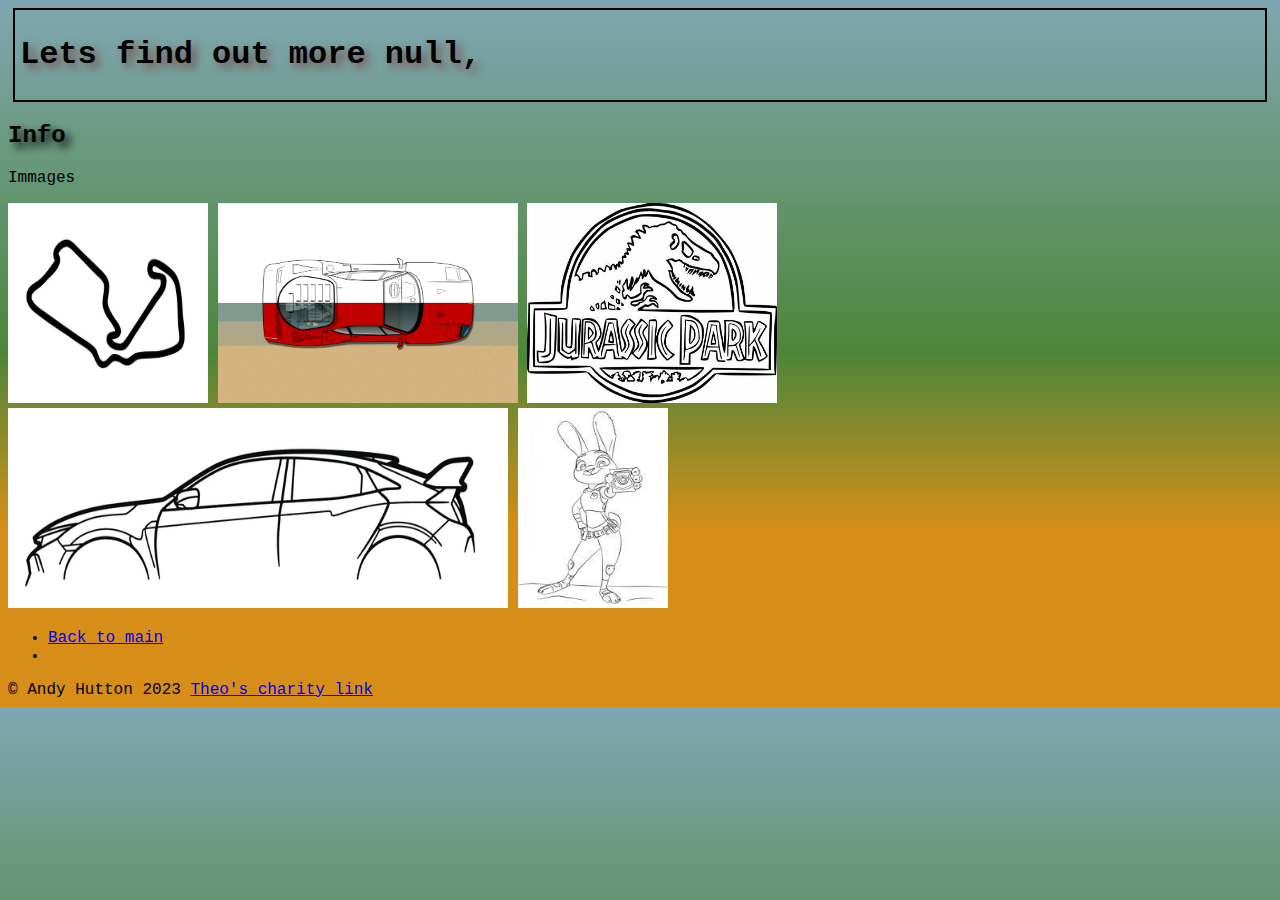
==== quizz.html @ 64528758 "added immages and text" ====
<!DOCTYPE html>
<html lang="en">
  <head>
    <meta charset="UTF-8" />
    <meta http-equiv="X-UA-Compatible" content="IE=edge" />
    <meta name="viewport" content="width=device-width, initial-scale=1.0" />
    <link rel="stylesheet" href="style.css" />
    <title>Info</title>
  </head>
  <div class="h1">
  <h1>Lets find out more <script src="app2.js"></script>, </h1>

</div>
  <body>
    <h2 class="h2">Info</h2>
    <p>Immages</p>
    <img width= 200px height= 200px src="./silverstone.jpg" class="image";>
    <img width= 300px height= 200px src="./f40.jpg" class="image";>
    <img width= 250px height= 200px src="./jurassic park.jpg" class="image";>
    <img width= 500px height= 200px src="./civic.jpeg" class="image";>
    <img width= 150px height= 200px src="./judy.jpg" class="image";>
<nav>
  <ul>
    <li><a href="index.html"><link>Back to main</link></a></li>
  <li></li></ul>
</nav>
    
    <footer><div class= "footer">© Andy Hutton 2023 <a href="http://just4children.org/theos-fight/"><link>Theo's charity link</link></a></div></footer>
</div>
    <script src="app2.js"></script>
  </body>
</html>
---- style.css ----
* {
  box-sizing: border-box;
}
section {
  border: 2px solid black;
  width: 100%;
  margin: 5rem auto 0 auto;
  height: 40rem;
  position: relative;
}

body {
  font-family: "Courier", Times, serif;
  background: rgb(245, 190, 10);
  background: linear-gradient(0deg, #d68e18 25%, #4d8639 50%, #7fa7b3 100%);
}

.h1 {
  text-shadow: 5px 5px 8px rgb(125, 79, 79);
  border: 2px solid;
  margin: 5px;
  padding: 5px;
}

.h2 {
  text-shadow: 5px 5px 8px black;
}

.bio {
  background-color: #4d86c9;
  border: solid 2px;
}

.job {
  left: 0;
  width: 20%;
  position: relative;
  width: 220px;
  height: 190px;
  background-color: #ece635;
  font-weight: bolder;
  margin: 20px;
  border: solid 2px black;
}

.car {
  right: 0;
  width: 20%;
  position: relative;
  width: 220px;
  height: 190px;
  background-color: #4d86c9;
  font-weight: bolder;
  margin: 20px;
  border: solid 2px black;
}
.film {
  right: 0;
  width: 20%;
  position: relative;
  width: 220px;
  height: 190px;
  background-color: #4d86c9;
  font-weight: bolder;
  margin: 20px;
  border: solid 2px black;
}
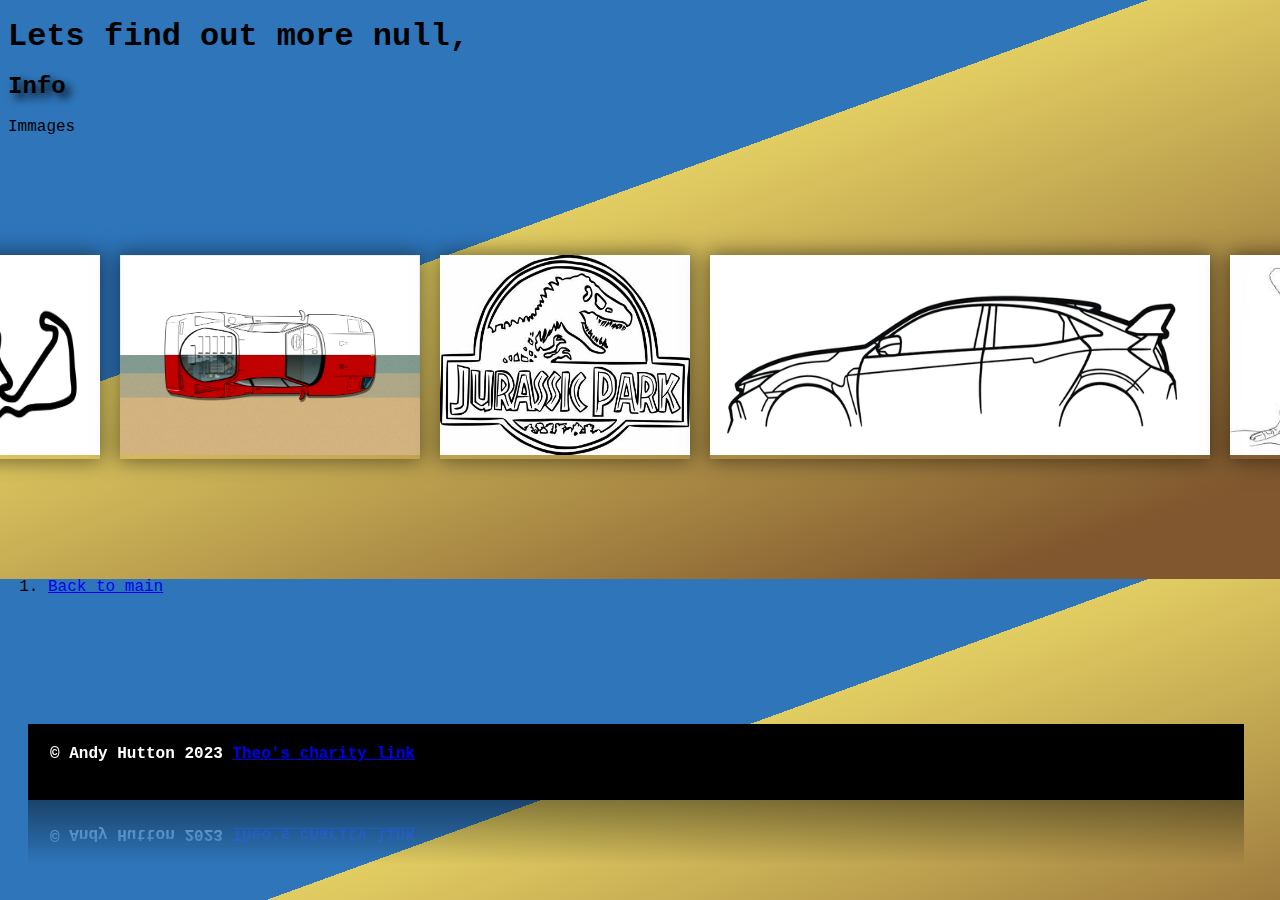
==== commit 278fe7e5: "added style to css using new effects" ====
--- a/quizz.html
+++ b/quizz.html
@@ -4,8 +4,10 @@
     <meta charset="UTF-8" />
     <meta http-equiv="X-UA-Compatible" content="IE=edge" />
     <meta name="viewport" content="width=device-width, initial-scale=1.0" />
+  
+    <link rel="stylesheet" href="reset.css" />
     <link rel="stylesheet" href="style.css" />
-    <title>Info</title>
+    <title>More about me</title>
   </head>
   <div class="h1">
   <h1>Lets find out more <script src="app2.js"></script>, </h1>
@@ -14,18 +16,33 @@
   <body>
     <h2 class="h2">Info</h2>
     <p>Immages</p>
-    <img width= 200px height= 200px src="./silverstone.jpg" class="image";>
-    <img width= 300px height= 200px src="./f40.jpg" class="image";>
-    <img width= 250px height= 200px src="./jurassic park.jpg" class="image";>
-    <img width= 500px height= 200px src="./civic.jpeg" class="image";>
-    <img width= 150px height= 200px src="./judy.jpg" class="image";>
+    <div class="container2">
+      <div class="box">
+    <img width= 200px height= 200px src="./silverstone.jpg" class="image2";>
+      </div>
+      <div class="box">
+    <img width= 300px height= 200px src="./f40.jpg" class="image2";></div>
+    <div class="box">
+    <img width= 250px height= 200px src="./jurassic park.jpg" class="image2";></div>
+    <div class="box">
+    <img width= 500px height= 200px src="./civic.jpeg" class="image2";></div>
+    <div class="box">
+    <img width= 150px height= 200px src="./judy.jpg" class="image2";></div>
+    </div>
+    </div>
 <nav>
   <ul>
+    <div class="home">
     <li><a href="index.html"><link>Back to main</link></a></li>
-  <li></li></ul>
+    </div>  
+  </ul>
 </nav>
     
-    <footer><div class= "footer">© Andy Hutton 2023 <a href="http://just4children.org/theos-fight/"><link>Theo's charity link</link></a></div></footer>
+    <footer><div class= "footer">© Andy Hutton 2023 <a href="http://just4children.org/theos-fight/"><link>Theo's charity link</link></a>
+    <br>
+  <br>
+</div>
+    </footer>
 </div>
     <script src="app2.js"></script>
   </body>
--- a/style.css
+++ b/style.css
@@ -4,22 +4,50 @@
 section {
   border: 2px solid black;
   width: 100%;
-  margin: 5rem auto 0 auto;
-  height: 40rem;
+  margin: 5rem auto 4 auto;
+  height: 30rem;
   position: relative;
 }
 
 body {
   font-family: "Courier", Times, serif;
-  background: rgb(245, 190, 10);
-  background: linear-gradient(0deg, #d68e18 25%, #4d8639 50%, #7fa7b3 100%);
+  background: rgb(46, 117, 186);
+  background: linear-gradient(
+    160deg,
+    rgba(46, 117, 186, 1) 40%,
+    rgba(157, 171, 132, 1) 21%,
+    rgba(226, 205, 98, 1) 34%,
+    rgba(189, 161, 79, 1) 60%,
+    rgba(128, 87, 46, 1) 90%
+  );
 }
 
-.h1 {
+.h1div {
+  position: relative;
+  font-size: 2.5rem;
   text-shadow: 5px 5px 8px rgb(125, 79, 79);
   border: 2px solid;
   margin: 5px;
   padding: 5px;
+}
+
+.welcome {
+  position: absolute;
+  top: 20px;
+  left: 20px;
+  animation-name: slideInLeft;
+  animation-duration: 3s;
+  animation-timing-function: ease-in;
+  animation-delay: 1s;
+}
+
+@keyframes slideInLeft {
+  from {
+    transform: translateX(-300px);
+  }
+  to {
+    transform: translateX(0);
+  }
 }
 
 .h2 {
@@ -27,41 +55,124 @@
 }
 
 .bio {
+  left: 0;
+  width: 50%;
+  position: absolute;
+  font-weight: bolder;
+  margin: 20px;
+  border: solid 2px black;
   background-color: #4d86c9;
-  border: solid 2px;
+  padding: 20px;
+}
+.bio:hover {
+  transform: translateY(-10px);
+  background-color: goldenrod;
 }
 
 .job {
-  left: 0;
+  left: 10;
+  bottom: 0;
   width: 20%;
-  position: relative;
-  width: 220px;
-  height: 190px;
-  background-color: #ece635;
+  position: absolute;
+  background-color: #4d86c9;
   font-weight: bolder;
   margin: 20px;
+  padding: 20px;
   border: solid 2px black;
 }
 
+.job:hover {
+  transform: translateY(-10px);
+  background-color: goldenrod;
+}
+
 .car {
+  list-style-type: decimal;
+  right: 20rem;
+  width: 20%;
+  position: absolute;
+  /* background-color: #4d86c9; */
+  font-weight: bolder;
+  padding: 20px;
+  border: solid 2px black;
+  margin: 20px;
+}
+
+.car:hover {
+  transform: translateY(-10px);
+  background-color: goldenrod;
+}
+
+.film {
+  background: src= "./jurassic park.jpg";
+  list-style: decimal;
   right: 0;
+  top: 0;
   width: 20%;
-  position: relative;
-  width: 220px;
-  height: 190px;
-  background-color: #4d86c9;
+  position: absolute;
+  /* background-color: #4d86c9; */
+  font-weight: bolder;
+  padding: 20px;
+  border: solid 2px black;
+  margin: 20px;
+}
+.film:hover {
+  transform: translateY(-10px);
+  background-color: goldenrod;
+}
+
+.home {
+  position: absolute;
+}
+
+footer {
+  color: #fff;
+  font-family: monospace;
+  font-size: 1rem;
+  bottom: 80px;
+  width: 95%;
+  position: absolute;
+  background-color: black;
   font-weight: bolder;
   margin: 20px;
+  padding: 20px;
   border: solid 2px black;
+  -webkit-box-reflect: below -12px linear-gradient(transparent, rgba(0, 0, 0, 0.5));
 }
-.film {
-  right: 0;
-  width: 20%;
-  position: relative;
-  width: 220px;
-  height: 190px;
-  background-color: #4d86c9;
-  font-weight: bolder;
-  margin: 20px;
-  border: solid 2px black;
+
+ol {
+  list-style-type: decimal;
 }
+ul {
+  list-style-type: decimal;
+}
+linkcolour {
+  color: black;
+  background: rgba(226, 205, 98, 1);
+}
+
+.container2 {
+  width: 100%;
+  padding: 20px;
+  margin: 100px auto;
+  display: flex;
+  flex-direction: row;
+  justify-content: center;
+}
+
+.box {
+  width: 100%;
+  margin: 0 10px;
+  box-shadow: 0 0 20px 2px rgba(0, 0, 0, 0.5);
+}
+
+.box image2 {
+  display: block;
+  width: 100%;
+  border-radius: 5px;
+}
+
+.box:hover {
+  transform: scale(1.3);
+  z-index: 2;
+}
